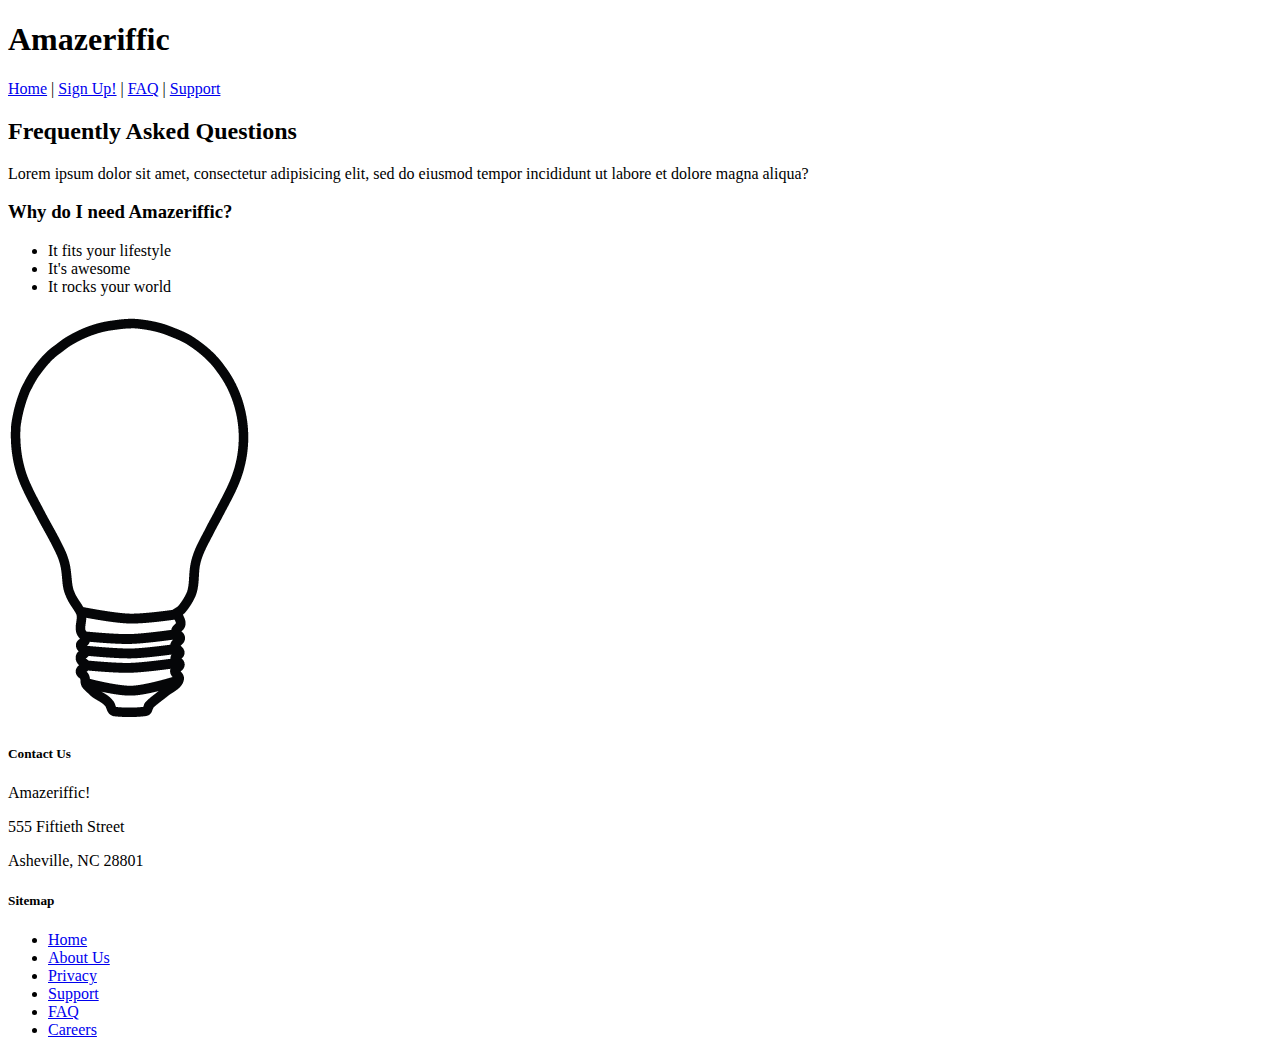
==== faq.html @ ed0ea020 "Second commit" ====
<!doctype html>
<html>
  <head>
    <title>Amazeriffic</title>
  </head>

  <body>
    <header>
      <h1>Amazeriffic</h1>
      <nav>
        <a href="index.html">Home</a> |
        <a href="#">Sign Up!</a> |
        <a href="faq.html">FAQ</a> |
        <a href="#">Support</a>
      </nav>
    </header>

    <main>
      <h2>Frequently Asked Questions</h2>
      <p>Lorem ipsum dolor sit amet, consectetur adipisicing elit, sed do
         eiusmod tempor incididunt ut labore et dolore magna aliqua?</p>
      
      <h3>Why do I need Amazeriffic?</h3>
      <ul>
        <li>It fits your lifestyle</li>
        <li>It's awesome</li>
        <li>It rocks your world</li>
      </ul>

      <img src="images/lightbulb.png" alt="lightbulb">
    </main>
    
    <footer>
      <div class="contact">
        <h5>Contact Us</h5>
        <p>Amazeriffic!</p>
        <p>555 Fiftieth Street</p>
        <p>Asheville, NC 28801</p>
      </div>

      <div class="sitemap">
        <h5>Sitemap</h5>
        <ul>
          <li><a href="#">Home</a></li>
          <li><a href="#">About Us</a></li>
          <li><a href="#">Privacy</a></li>
          <li><a href="#">Support</a></li>
          <li><a href="#">FAQ</a></li>
          <li><a href="#">Careers</a></li>
        </ul>
      </div>
    </footer>
  </body>
</html>
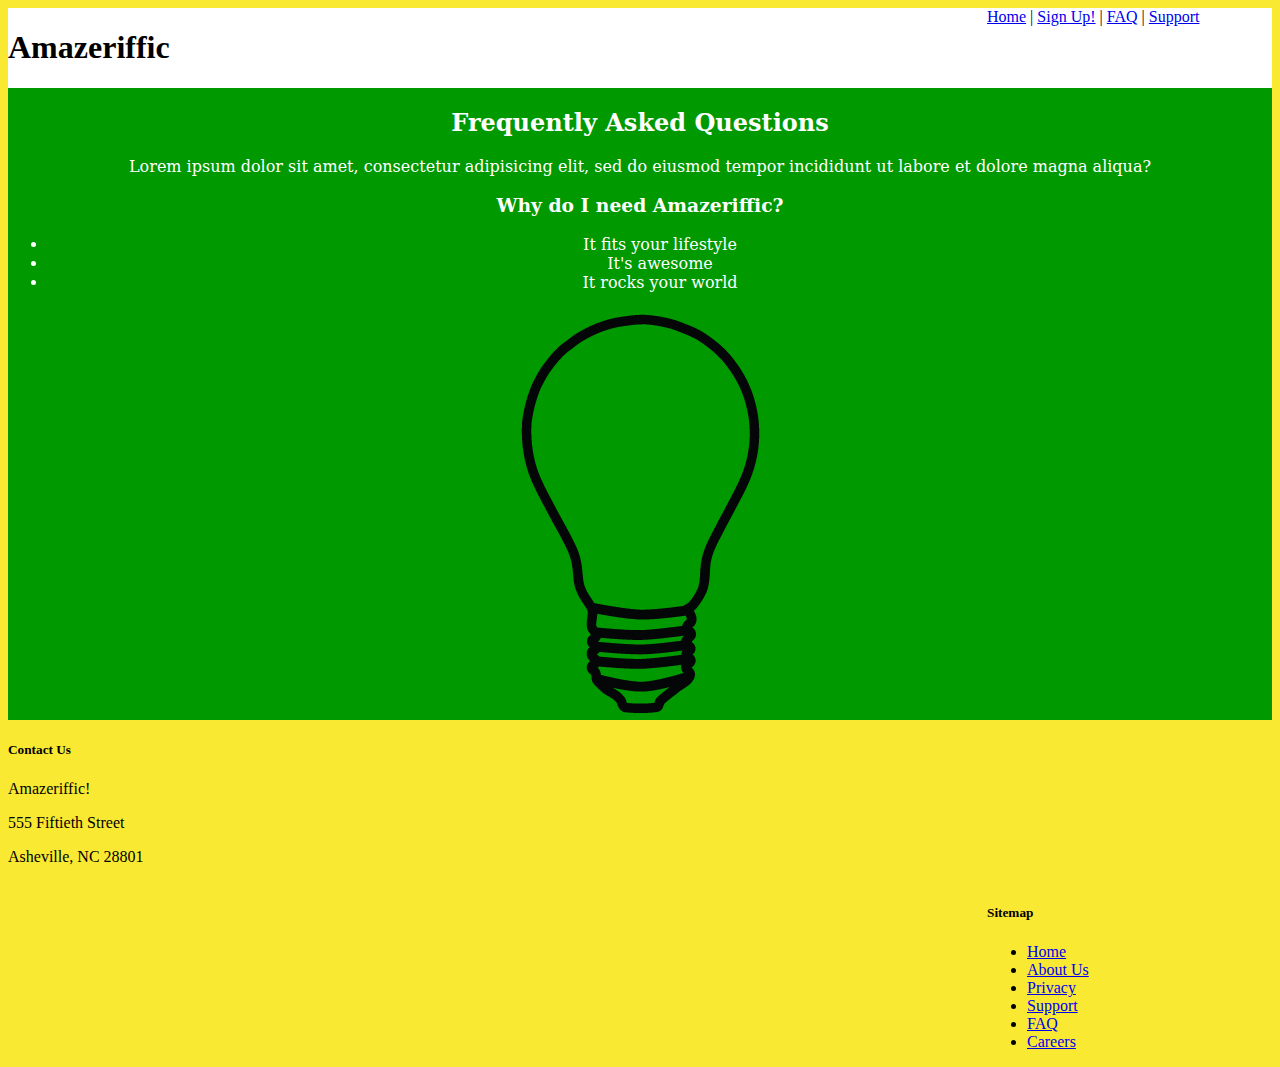
==== commit c6ece0b0: "Third commit" ====
--- a/faq.html
+++ b/faq.html
@@ -2,6 +2,7 @@
 <html>
   <head>
     <title>Amazeriffic</title>
+    <link rel="stylesheet" type="text/css" href="css/style.css">
   </head>
 
   <body>
--- a/css/style.css
+++ b/css/style.css
@@ -0,0 +1,56 @@
+body {
+  background: #f9e933;
+}
+
+header, main, footer {
+  min-width: 855px;
+}
+
+header .container, main .container, footer .container {
+  max-width: 855px;
+  margin: auto;
+}
+
+header {
+  background: white;
+  overflow: auto;
+}
+
+header h1 {
+  float: left;
+  width: 570px;
+}
+
+header nav {
+  float: right;
+  width: 285px;
+}
+
+main {
+  background: #009900;
+  overflow: auto;
+  text-align: center;
+  border-color: #FFFF00;
+  color: white;
+  font-family: "Serif";
+}
+
+main .left {
+  float: left;
+  width: 570px;
+}
+
+main .right {
+  float: right;
+  width: 285px;
+}
+
+footer .left {
+  float: left;
+  width: 570px;
+}
+
+footer .sitemap {
+  float: right;
+  width: 285px;
+}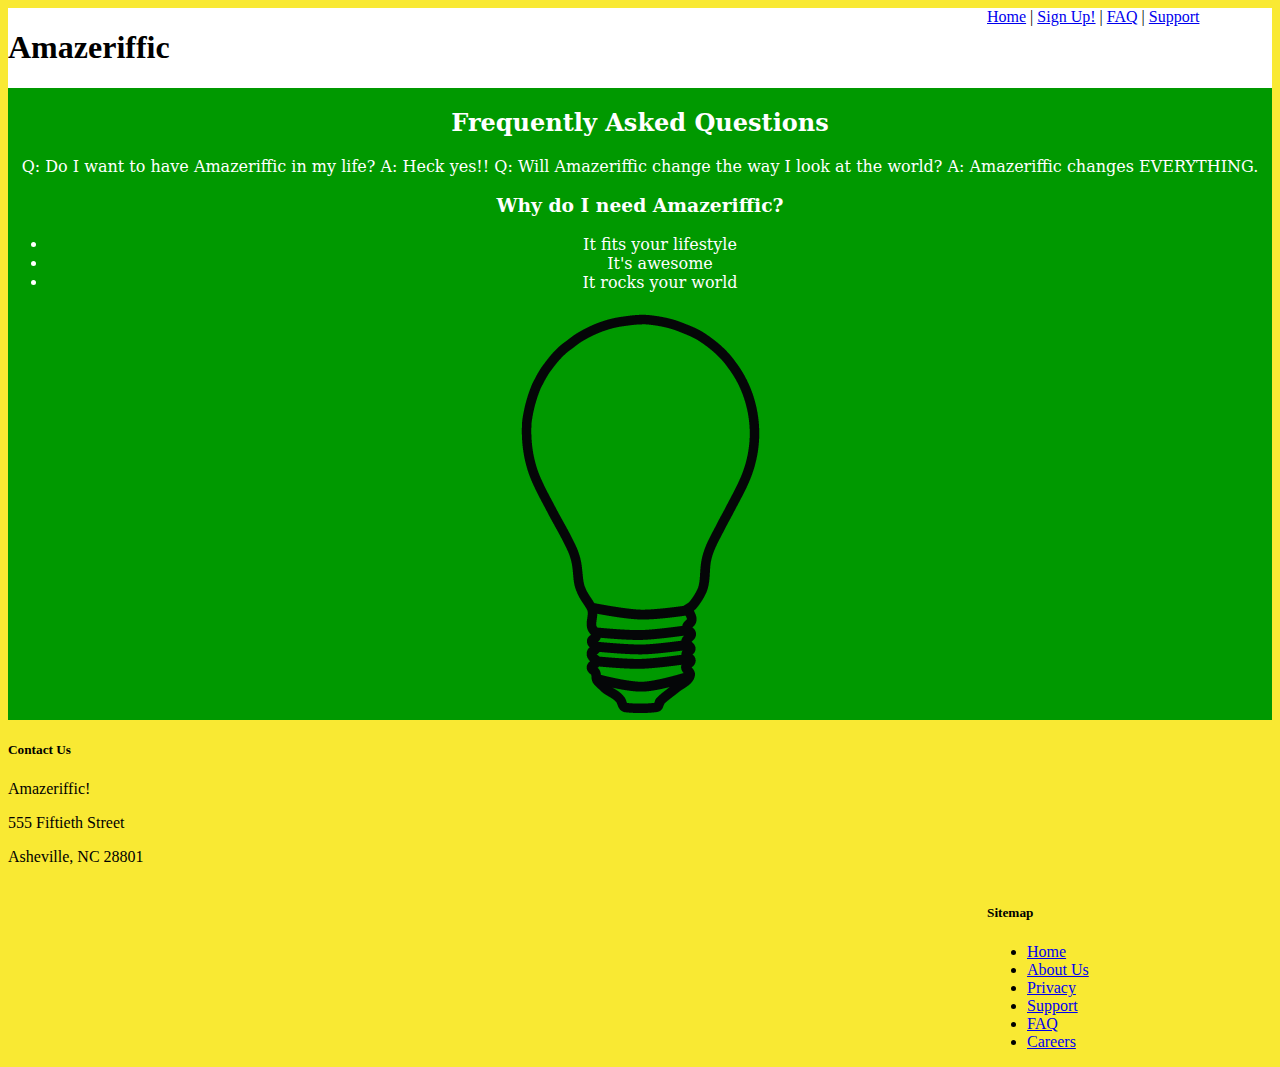
==== commit 1e4c351a: "Add Amazeriffic FAQ page" ====
--- a/faq.html
+++ b/faq.html
@@ -2,7 +2,7 @@
 <html>
   <head>
     <title>Amazeriffic</title>
-    <link rel="stylesheet" type="text/css" href="css/style.css">
+    <link rel="stylesheet" type="text/css" href="stylesheets/style.css">
   </head>
 
   <body>
@@ -18,8 +18,10 @@
 
     <main>
       <h2>Frequently Asked Questions</h2>
-      <p>Lorem ipsum dolor sit amet, consectetur adipisicing elit, sed do
-         eiusmod tempor incididunt ut labore et dolore magna aliqua?</p>
+      <p>Q: Do I want to have Amazeriffic in my life?
+        A: Heck yes!!
+        Q: Will Amazeriffic change the way I look at the world?
+        A: Amazeriffic changes EVERYTHING.</p>
       
       <h3>Why do I need Amazeriffic?</h3>
       <ul>
--- a/stylesheets/style.css
+++ b/stylesheets/style.css
@@ -0,0 +1,56 @@
+body {
+  background: #f9e933;
+}
+
+header, main, footer {
+  min-width: 855px;
+}
+
+header .container, main .container, footer .container {
+  max-width: 855px;
+  margin: auto;
+}
+
+header {
+  background: white;
+  overflow: auto;
+}
+
+header h1 {
+  float: left;
+  width: 570px;
+}
+
+header nav {
+  float: right;
+  width: 285px;
+}
+
+main {
+  background: #009900;
+  overflow: auto;
+  text-align: center;
+  border-color: #FFFF00;
+  color: white;
+  font-family: "Serif";
+}
+
+main .left {
+  float: left;
+  width: 570px;
+}
+
+main .right {
+  float: right;
+  width: 285px;
+}
+
+footer .left {
+  float: left;
+  width: 570px;
+}
+
+footer .sitemap {
+  float: right;
+  width: 285px;
+}